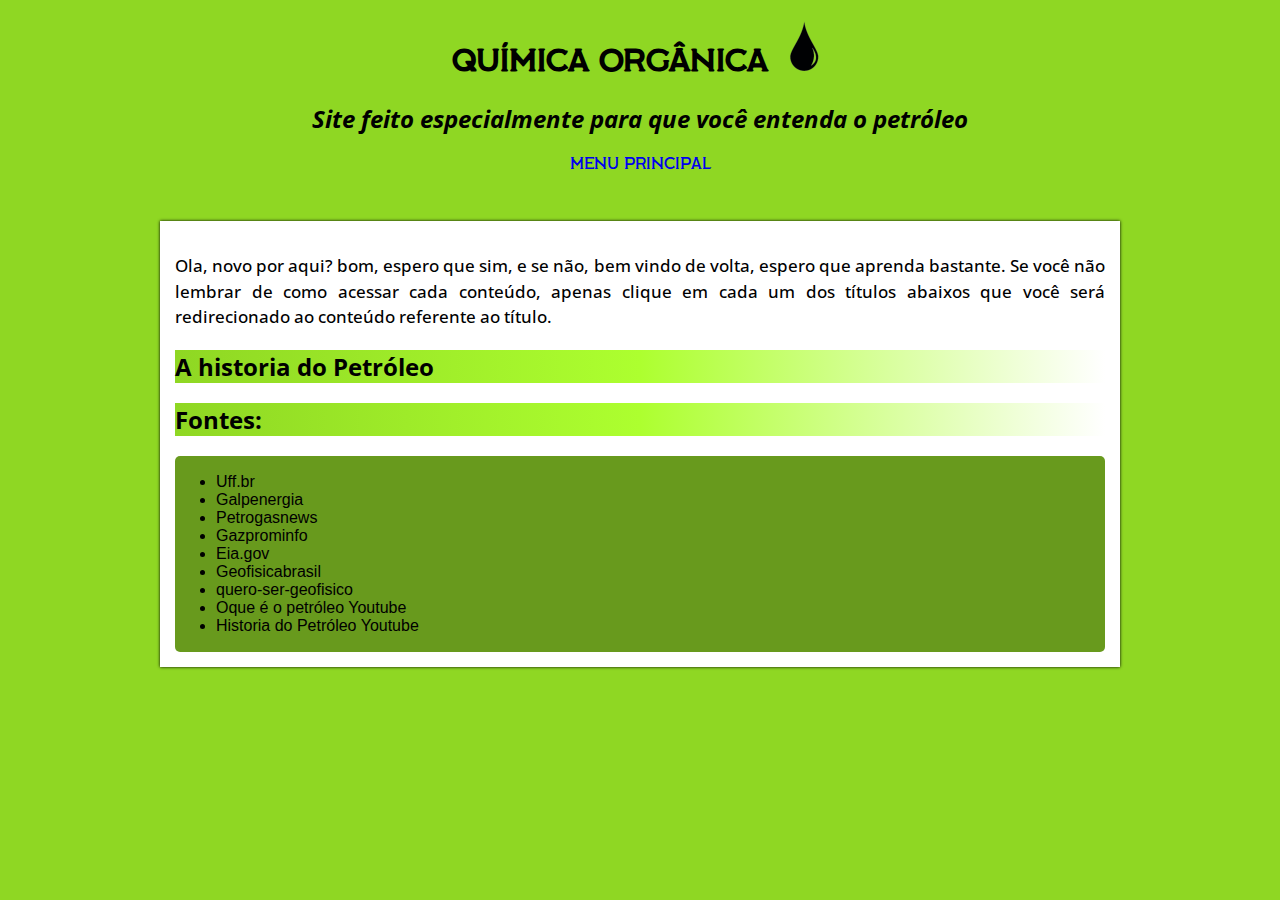
==== index.html @ 8c5a0c34 "m" ====
<!DOCTYPE html>
<html lang="en">
<head>
    <meta charset="UTF-8">
    <meta http-equiv="X-UA-Compatible" content="IE=edge">
    <meta name="viewport" content="width=device-width, initial-scale=1.0">
    <link rel="shortcut icon" href="imagens/icon.png" type="image/x-icon">
    <link rel="stylesheet" href="style.css">
    <link rel="preconnect" href="https://fonts.googleapis.com">
    <link rel="preconnect" href="https://fonts.gstatic.com" crossorigin>
    <link href="https://fonts.googleapis.com/css2?family=EB+Garamond&display=swap" rel="stylesheet">
    <title>Petróleo</title>
</head>
<body>
        <header>
            <h1>Química Orgânica <img src="imagens/gota.png" alt="gota"></h1>
            <h2>Site feito especialmente para que você entenda o petróleo</h2>
            <nav id="headernav">
                <a href="index.html" target="_self">Menu principal</a>
            </nav>
        </header>

        <main> 
        <article>
            <p>Ola, novo por aqui? bom, espero que sim, e se não, bem vindo de volta, espero que aprenda bastante. Se você não lembrar de como acessar cada conteúdo, apenas clique em cada um dos títulos abaixos que você será redirecionado ao conteúdo referente ao título.</p>

            
                <a href="historia.html" target="_self" class="tlink"><h2>A historia do Petróleo</h2></a>

        <h2> Fontes:</h2>
        <nav id="fontes">
        <ul>
           <li> <a href="http://www.uff.br/geofisica/index.php/geofisica-de-petroleo" target="_blank">Uff.br</a>
          
          <li> <a href="http://www.galpenergia.com" target="_blank">Galpenergia</a>
          
          <li> <a href="https://petrogasnews.wordpress.com/2011/03/14/geologia-do-petroleo/" target="_blank">Petrogasnews</a>
           
          <li> <a href="http://www.gazprominfo.com/articles/prospecting/" >Gazprominfo</a>
           
          <li> <a target="_blank" href="https://www.eia.gov/energyexplained/index.cfm?page=oil_environment">Eia.gov</a>
          
          <li> <a target="_blank" href="http://geofisicabrasil.com/http://geofisicabrasil.com/">Geofisicabrasil</a>
            
          <li> <a href="quero-ser-geofisico/oquee/93-primpassos/60-metodos-utilizados.html" target="_blank">quero-ser-geofisico</a>
          
          <li> <a target="_blank" href="https://www.youtube.com/watch?v=oOKPUBk1SUQ&t">Oque é o petróleo Youtube</a>
          
          <li> <a target="_blank" href="https://www.youtube.com/watch?v=q5167yil3oc">Historia do Petróleo Youtube</a>
        </ul>
        </nav>
    </article>
    </main>

</body>
</html>
---- style.css ----
@font-face {
    font-family: 'head';
    src: url('fontes/header/LaborUnion-Regular.otf') format('opentype');
  }

@font-face {
    font-family: opensansvariavel;
    src: url('fontes/open-sans/OpenSans-Italic-VariableFont_wdth\,wght.ttf') format('truetype');
}

@font-face {
    font-family: opensansh2h3;
    src: url('fontes/open-sans/static/OpenSans/OpenSans-Bold.ttf') format('truetype');
}

@font-face {
    font-family: 'paragrafos';
    src: url('fontes/open-sans/static/OpenSans/OpenSans-Medium.ttf') format('truetype');
}

body{
    margin: 0px;
    background-color: #8fd723;
}

header{
    font-family: 'head';
    text-align: center;
    background-color:#8fd723 ;
    height: 200px;
}

header > h2{
    text-align: center;
    font-family: opensansvariavel;
    font-weight: bolder;
    background-image: none;
}

p{
    text-align: justify;
    font-family: 'paragrafos';
    line-height: 1.5em;
    font-size: 17px;
}

h2, h3{
    text-align: left;
    font-family: opensansh2h3;
    background-image: linear-gradient(to right, #8fd723, #adff2f, rgb(255, 255, 255));
}

main{
    max-width: 950px;
    min-width: 320px;
    margin: auto;
    background-color: white;
    padding: 5px;
    box-shadow: 0px 0px 3px black;
}

article{
    margin: auto;
    padding: 10px;
}

nav#fontes{
    background-color: rgb(104, 154, 29);
    font-family: Verdana, Geneva, Tahoma, sans-serif;
    border-radius: 5px;
    padding: 1px;
}

nav#fontes > ul > li> a, a.tlink{
    color: rgb(0, 0, 0);
}

nav#fontes > ul > li > a, nav#headernav > a, a.tlink{
    text-decoration: none;
}

nav#fontes > ul > li> a:hover, nav#headernav > a:hover, a.tlink:hover{
    text-decoration: underline;
}


nav#headernav{
    border-radius: 5px;
}
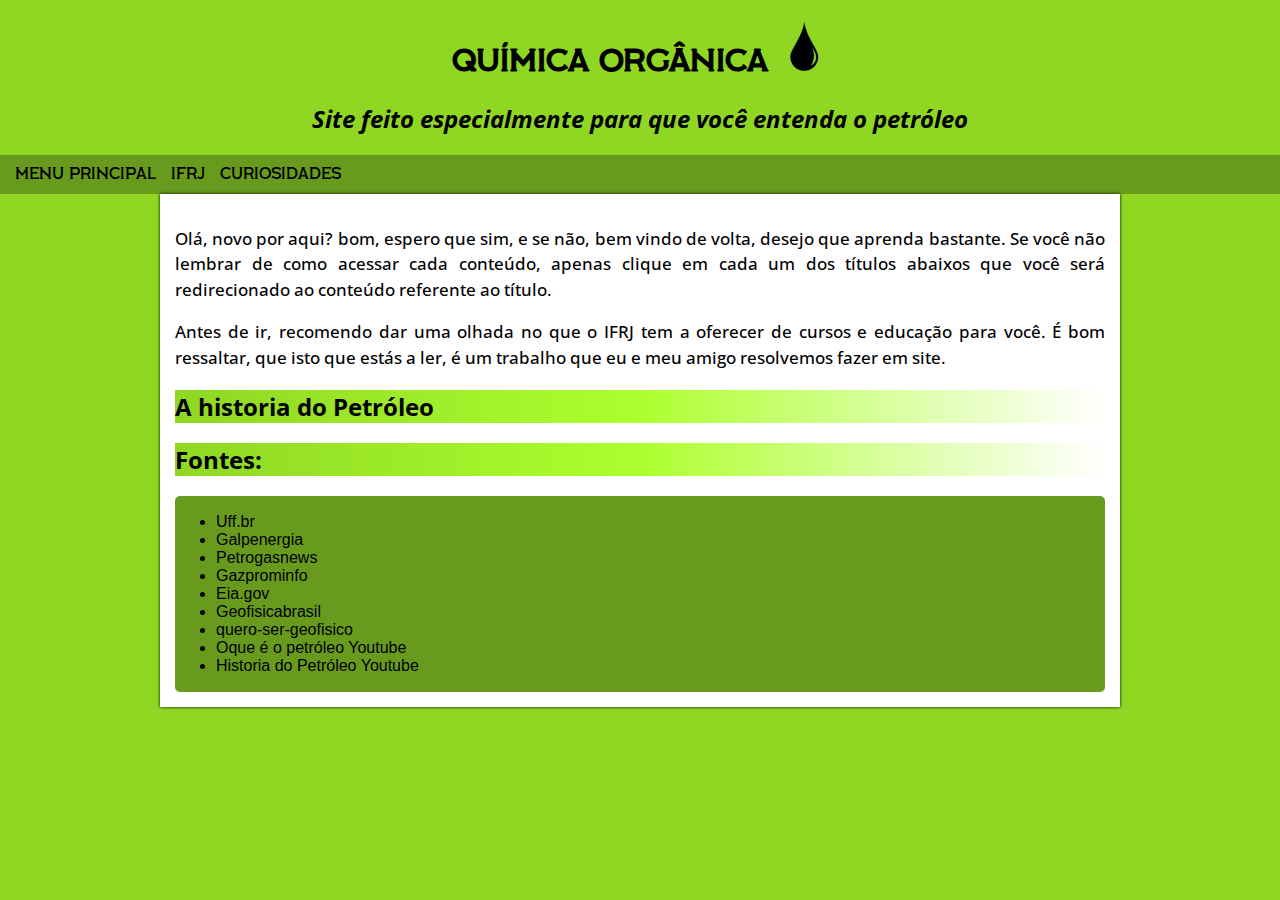
==== commit 68061f76: "att" ====
--- a/index.html
+++ b/index.html
@@ -17,12 +17,16 @@
             <h2>Site feito especialmente para que você entenda o petróleo</h2>
             <nav id="headernav">
                 <a href="index.html" target="_self">Menu principal</a>
+                <a href="#">IFRJ</a>
+                <a href="#">Curiosidades</a>
             </nav>
         </header>
 
         <main> 
         <article>
-            <p>Ola, novo por aqui? bom, espero que sim, e se não, bem vindo de volta, espero que aprenda bastante. Se você não lembrar de como acessar cada conteúdo, apenas clique em cada um dos títulos abaixos que você será redirecionado ao conteúdo referente ao título.</p>
+            <p>Olá, novo por aqui? bom, espero que sim, e se não, bem vindo de volta, desejo que aprenda bastante. Se você não lembrar de como acessar cada conteúdo, apenas clique em cada um dos títulos abaixos que você será redirecionado ao conteúdo referente ao título.</p>
+
+            <p>Antes de ir, recomendo dar uma olhada no que o IFRJ tem a oferecer de cursos e educação para você. É bom ressaltar, que isto que estás a ler, é um trabalho que eu e meu amigo resolvemos fazer em site.</p>
 
             
                 <a href="historia.html" target="_self" class="tlink"><h2>A historia do Petróleo</h2></a>
--- a/style.css
+++ b/style.css
@@ -27,7 +27,7 @@
     font-family: 'head';
     text-align: center;
     background-color:#8fd723 ;
-    height: 200px;
+
 }
 
 header > h2{
@@ -71,7 +71,7 @@
     padding: 1px;
 }
 
-nav#fontes > ul > li> a, a.tlink{
+nav#fontes > ul > li> a, a.tlink, nav#headernav > a{
     color: rgb(0, 0, 0);
 }
 
@@ -79,14 +79,23 @@
     text-decoration: none;
 }
 
-nav#fontes > ul > li> a:hover, nav#headernav > a:hover, a.tlink:hover{
+nav#fontes > ul > li> a:hover, a.tlink:hover{
     text-decoration: underline;
 }
 
-
 nav#headernav{
-    border-radius: 5px;
+    text-align: justify;
+    padding: 10px;
+    background-color: rgb(104, 154, 29);
 }
 
+nav#headernav > a{
+    border-radius: 5px;
+    padding: 5px;   
+}
 
+nav#headernav>a:hover{
+    background-color: rgb(153, 255, 0);
+    transition-duration: 0.7s;
+}
 
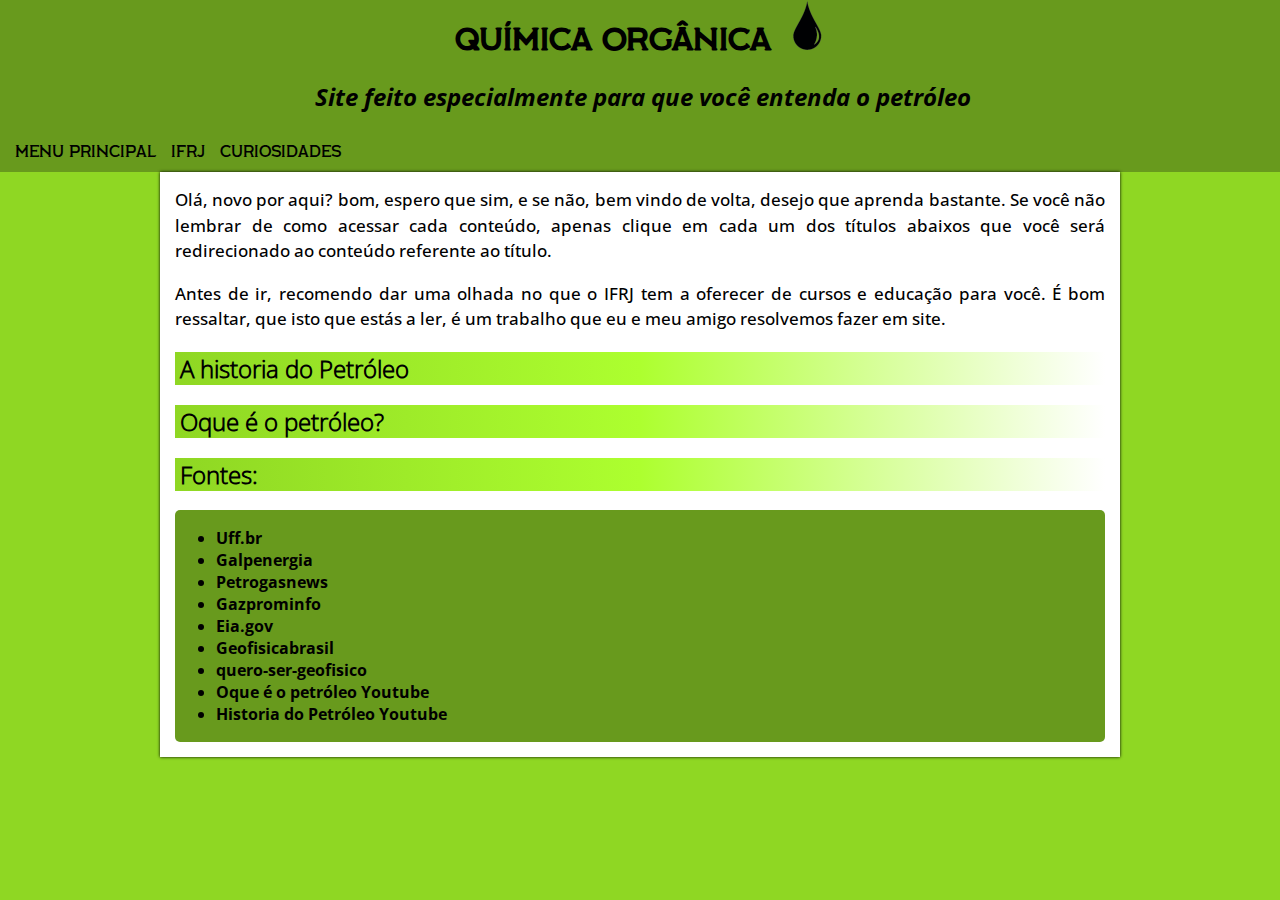
==== commit df46d2a7: "up" ====
--- a/index.html
+++ b/index.html
@@ -31,7 +31,9 @@
             
                 <a href="historia.html" target="_self" class="tlink"><h2>A historia do Petróleo</h2></a>
 
-        <h2> Fontes:</h2>
+                <a href="what_is_petroleum.html" target="_self" class="tlink"><h2>Oque é o petróleo?</h2></a>
+
+        <h2 id="h2font"> Fontes:</h2>
         <nav id="fontes">
         <ul>
            <li> <a href="http://www.uff.br/geofisica/index.php/geofisica-de-petroleo" target="_blank">Uff.br</a>
--- a/style.css
+++ b/style.css
@@ -18,6 +18,15 @@
     src: url('fontes/open-sans/static/OpenSans/OpenSans-Medium.ttf') format('truetype');
 }
 
+@font-face {
+    font-family: 'fontes';
+    src: url('fontes/open-sans/static/OpenSans/OpenSans-Light.ttf') format('truetype');
+}
+
+@font-face {
+    font-family: 'fontes2';
+    src: url('fontes/open-sans/static/OpenSans/OpenSans-Bold.ttf');
+}
 body{
     margin: 0px;
     background-color: #8fd723;
@@ -27,7 +36,12 @@
     font-family: 'head';
     text-align: center;
     background-color:#8fd723 ;
+    background-color: rgb(104, 154, 29);
 
+}
+
+header > h1{
+    margin-top: 0px;
 }
 
 header > h2{
@@ -37,16 +51,18 @@
     background-image: none;
 }
 
+
 p{
     text-align: justify;
     font-family: 'paragrafos';
     line-height: 1.5em;
     font-size: 17px;
+    margin-top: 0px;
 }
 
 h2, h3{
     text-align: left;
-    font-family: opensansh2h3;
+    font-family: fontes;
     background-image: linear-gradient(to right, #8fd723, #adff2f, rgb(255, 255, 255));
 }
 
@@ -96,6 +112,16 @@
 
 nav#headernav>a:hover{
     background-color: rgb(153, 255, 0);
-    transition-duration: 0.7s;
+    transition-duration: 1.2s;
 }
 
+h1, h2, h3{
+    padding-left: 5px;
+}
+h2#h2font{
+    font-family: 'fontes';
+}
+
+nav#fontes{
+    font-family: fontes2;
+}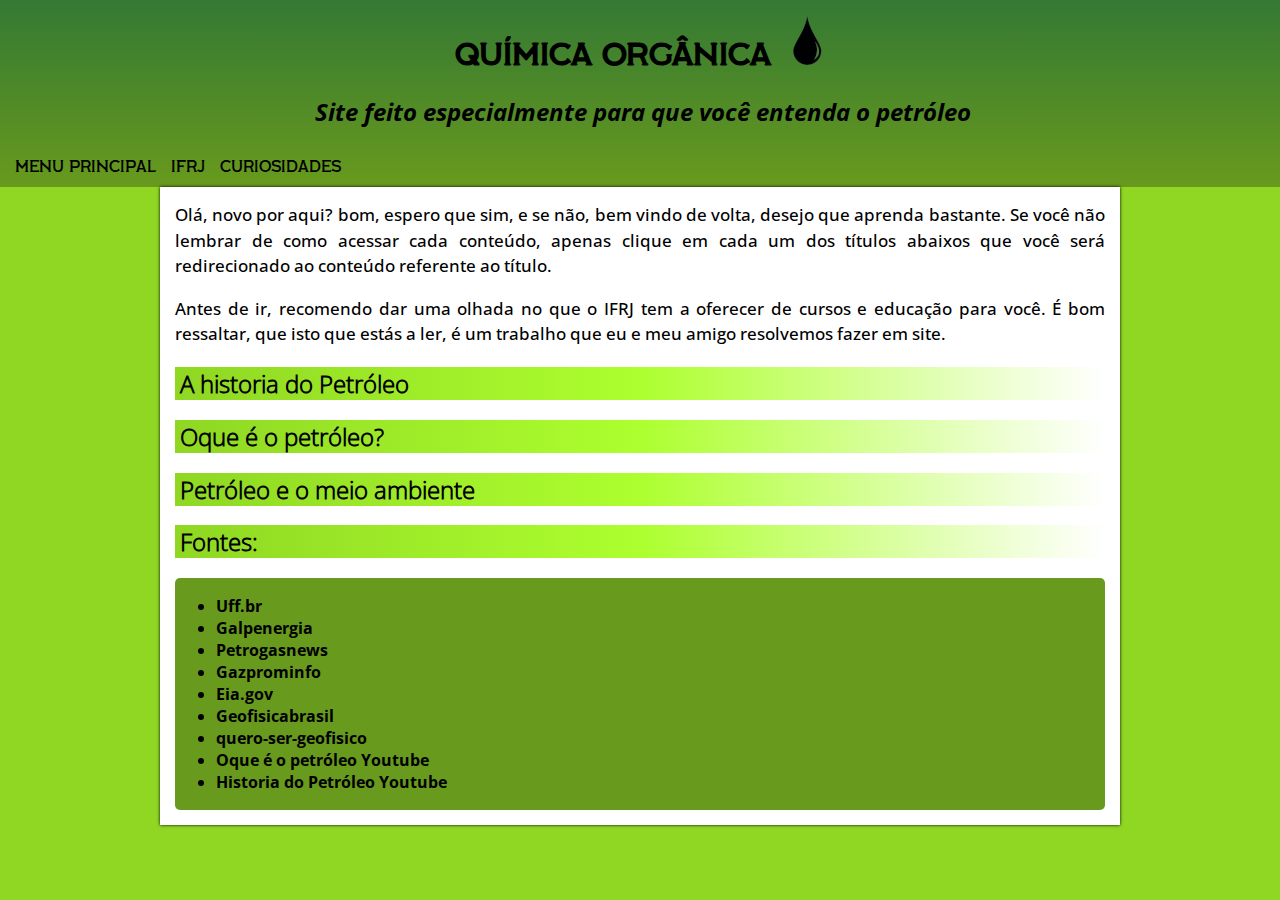
==== commit 31f8a476: "mudanças" ====
--- a/index.html
+++ b/index.html
@@ -29,9 +29,11 @@
             <p>Antes de ir, recomendo dar uma olhada no que o IFRJ tem a oferecer de cursos e educação para você. É bom ressaltar, que isto que estás a ler, é um trabalho que eu e meu amigo resolvemos fazer em site.</p>
 
             
-                <a href="historia.html" target="_self" class="tlink"><h2>A historia do Petróleo</h2></a>
+                <a href="history.html" target="_self" class="tlink"><h2>A historia do Petróleo</h2></a>
 
                 <a href="what_is_petroleum.html" target="_self" class="tlink"><h2>Oque é o petróleo?</h2></a>
+
+                <a href="environment.html" target="_self" class="tlink"><h2>Petróleo e o meio ambiente</h2></a>
 
         <h2 id="h2font"> Fontes:</h2>
         <nav id="fontes">
--- a/style.css
+++ b/style.css
@@ -35,13 +35,12 @@
 header{
     font-family: 'head';
     text-align: center;
-    background-color:#8fd723 ;
-    background-color: rgb(104, 154, 29);
-
+    background-image: linear-gradient(to bottom, #347934, #689A1D );
 }
 
 header > h1{
     margin-top: 0px;
+    padding-top: 15px;
 }
 
 header > h2{
@@ -81,7 +80,6 @@
 }
 
 nav#fontes{
-    background-color: rgb(104, 154, 29);
     font-family: Verdana, Geneva, Tahoma, sans-serif;
     border-radius: 5px;
     padding: 1px;
@@ -102,7 +100,6 @@
 nav#headernav{
     text-align: justify;
     padding: 10px;
-    background-color: rgb(104, 154, 29);
 }
 
 nav#headernav > a{
@@ -124,4 +121,5 @@
 
 nav#fontes{
     font-family: fontes2;
+    background-color: #689A1D;
 }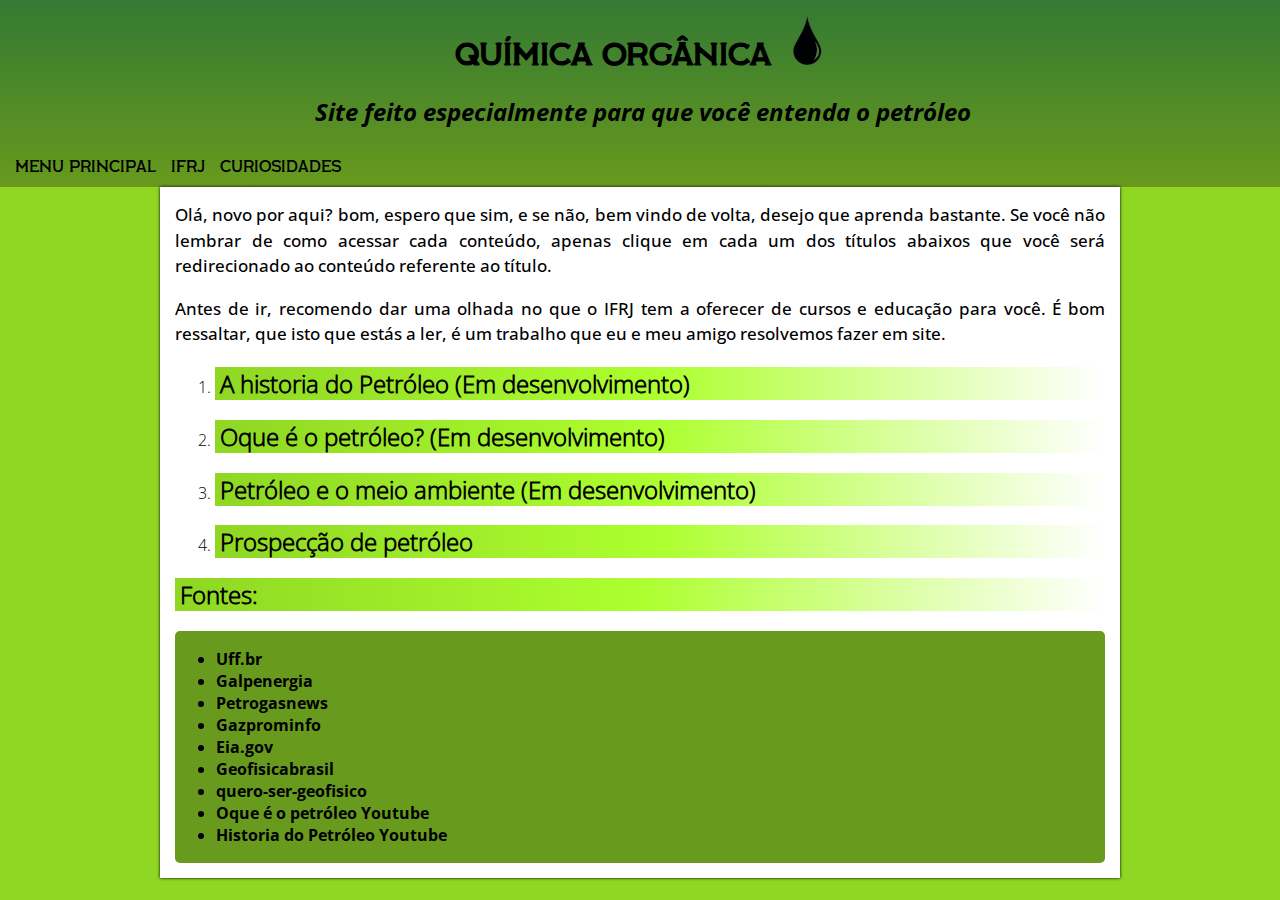
==== commit 74fa6ab5: "new_page" ====
--- a/index.html
+++ b/index.html
@@ -28,13 +28,17 @@
 
             <p>Antes de ir, recomendo dar uma olhada no que o IFRJ tem a oferecer de cursos e educação para você. É bom ressaltar, que isto que estás a ler, é um trabalho que eu e meu amigo resolvemos fazer em site.</p>
 
-            
-                <a href="history.html" target="_self" class="tlink"><h2>A historia do Petróleo</h2></a>
+            <nav id="travelling">
+                <ol>
+                <li><a href="history.html" target="_self" class="tlink"><h2>A historia do Petróleo (Em desenvolvimento)</h2></a>
 
-                <a href="what_is_petroleum.html" target="_self" class="tlink"><h2>Oque é o petróleo?</h2></a>
+                <li><a href="what_is_petroleum.html" target="_self" class="tlink"><h2>Oque é o petróleo? (Em desenvolvimento)</h2></a>
 
-                <a href="environment.html" target="_self" class="tlink"><h2>Petróleo e o meio ambiente</h2></a>
+                <li><a href="environment.html" target="_self" class="tlink"><h2>Petróleo e o meio ambiente (Em desenvolvimento)</h2></a>
 
+                <li><a href="oil_prospecting.html" target="_self" class="tlink"><h2>Prospecção de petróleo</h2></a>
+                </ol>
+            </nav>
         <h2 id="h2font"> Fontes:</h2>
         <nav id="fontes">
         <ul>
--- a/style.css
+++ b/style.css
@@ -122,4 +122,7 @@
 nav#fontes{
     font-family: fontes2;
     background-color: #689A1D;
+}
+nav#travelling > ol > li{
+    font-family: fontes;
 }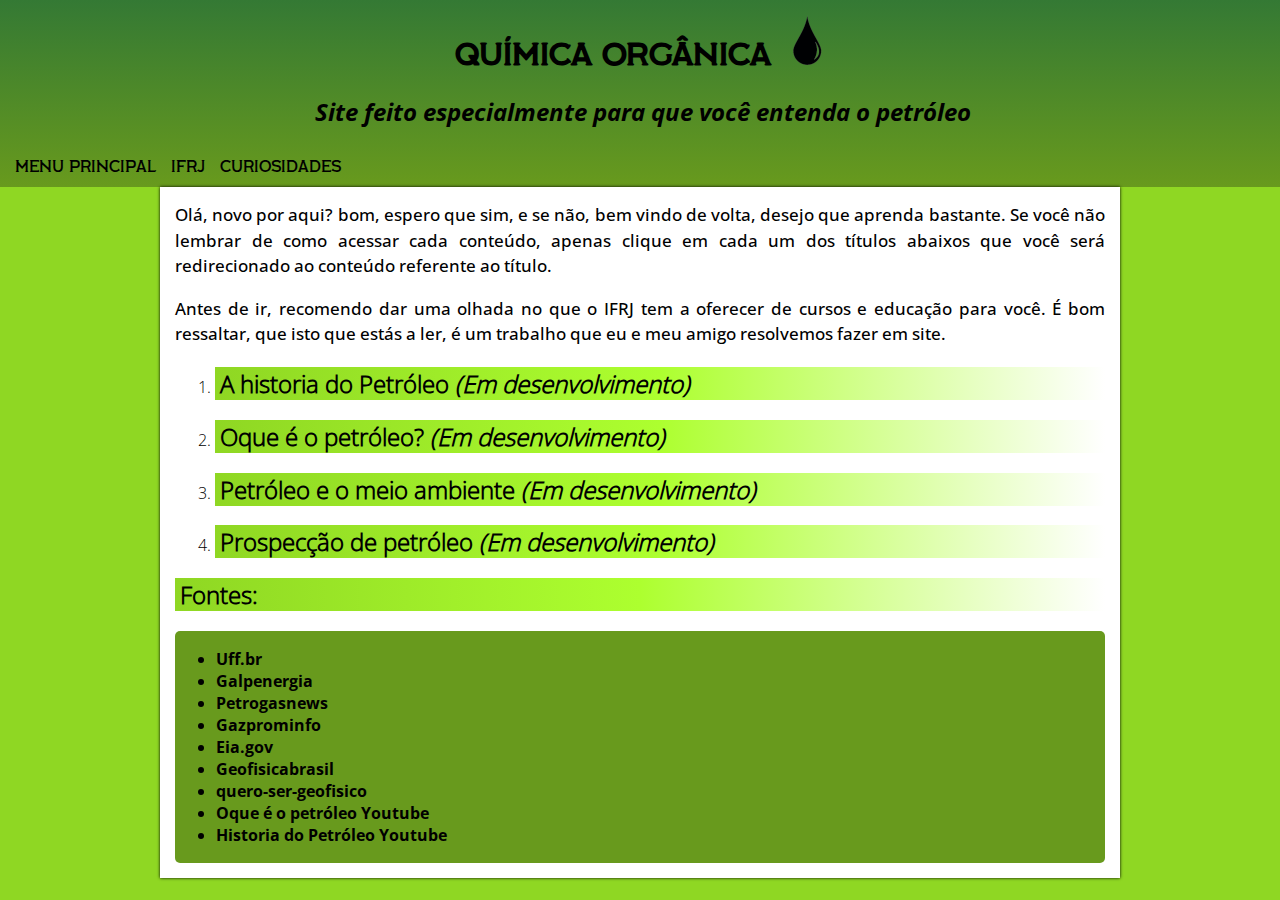
==== commit 14dd0e0d: "Update index.html" ====
--- a/index.html
+++ b/index.html
@@ -30,13 +30,13 @@
 
             <nav id="travelling">
                 <ol>
-                <li><a href="history.html" target="_self" class="tlink"><h2>A historia do Petróleo (Em desenvolvimento)</h2></a>
+                <li><a href="history.html" target="_self" class="tlink"><h2>A historia do Petróleo <i>(Em desenvolvimento)</i></h2></a>
 
-                <li><a href="what_is_petroleum.html" target="_self" class="tlink"><h2>Oque é o petróleo? (Em desenvolvimento)</h2></a>
+                <li><a href="what_is_petroleum.html" target="_self" class="tlink"><h2>Oque é o petróleo? <i>(Em desenvolvimento)</i></h2></a>
 
-                <li><a href="environment.html" target="_self" class="tlink"><h2>Petróleo e o meio ambiente (Em desenvolvimento)</h2></a>
+                <li><a href="environment.html" target="_self" class="tlink"><h2>Petróleo e o meio ambiente <i>(Em desenvolvimento)</i></h2></a>
 
-                <li><a href="oil_prospecting.html" target="_self" class="tlink"><h2>Prospecção de petróleo</h2></a>
+                <li><a href="oil_prospecting.html" target="_self" class="tlink"><h2>Prospecção de petróleo <i>(Em desenvolvimento)</i></h2></a>
                 </ol>
             </nav>
         <h2 id="h2font"> Fontes:</h2>
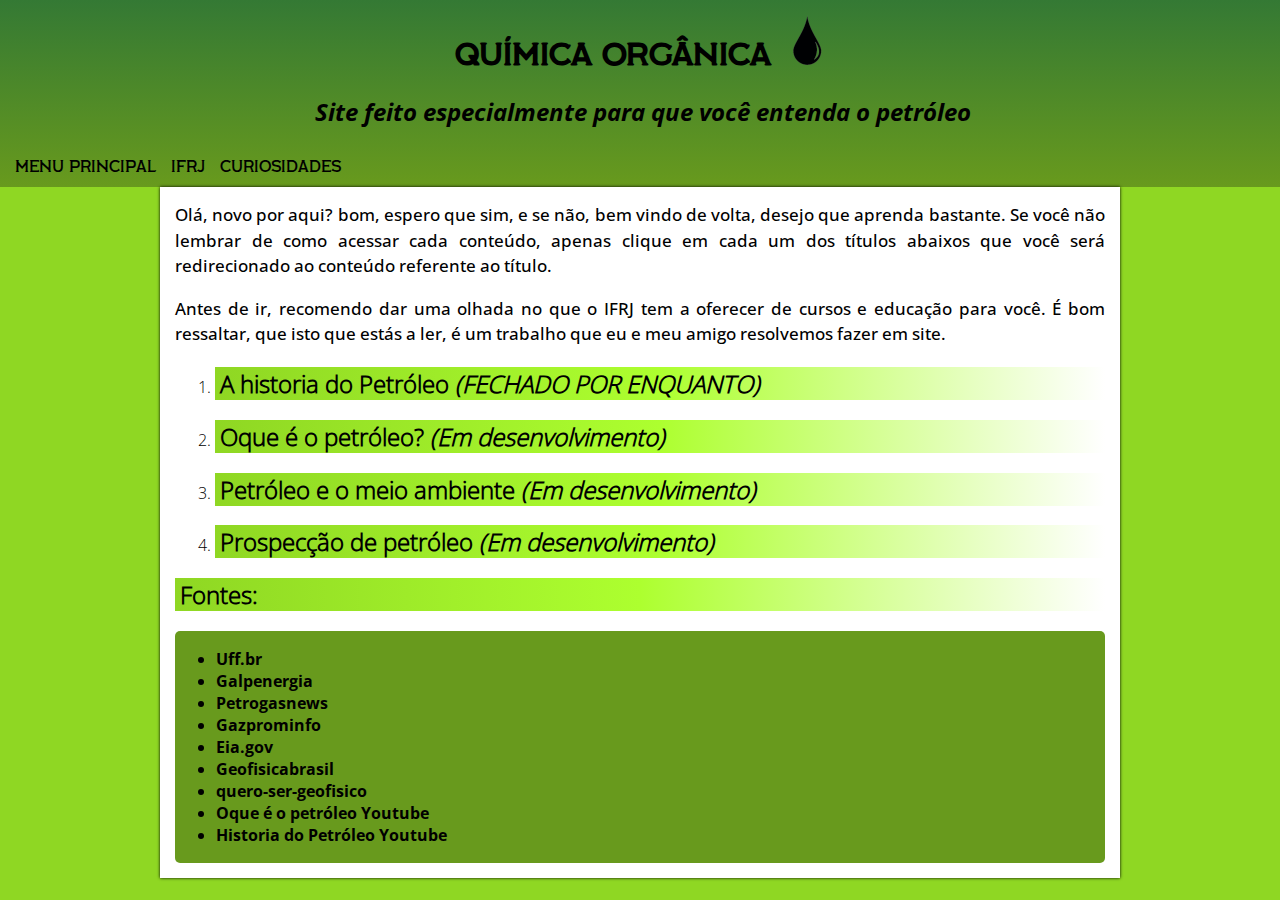
==== commit e4941949: "ED" ====
--- a/index.html
+++ b/index.html
@@ -30,7 +30,7 @@
 
             <nav id="travelling">
                 <ol>
-                <li><a href="history.html" target="_self" class="tlink"><h2>A historia do Petróleo <i>(Em desenvolvimento)</i></h2></a>
+                <li><a href="#" target="_self" class="tlink"><h2>A historia do Petróleo <i>(FECHADO POR ENQUANTO)</i></h2></a>
 
                 <li><a href="what_is_petroleum.html" target="_self" class="tlink"><h2>Oque é o petróleo? <i>(Em desenvolvimento)</i></h2></a>
 
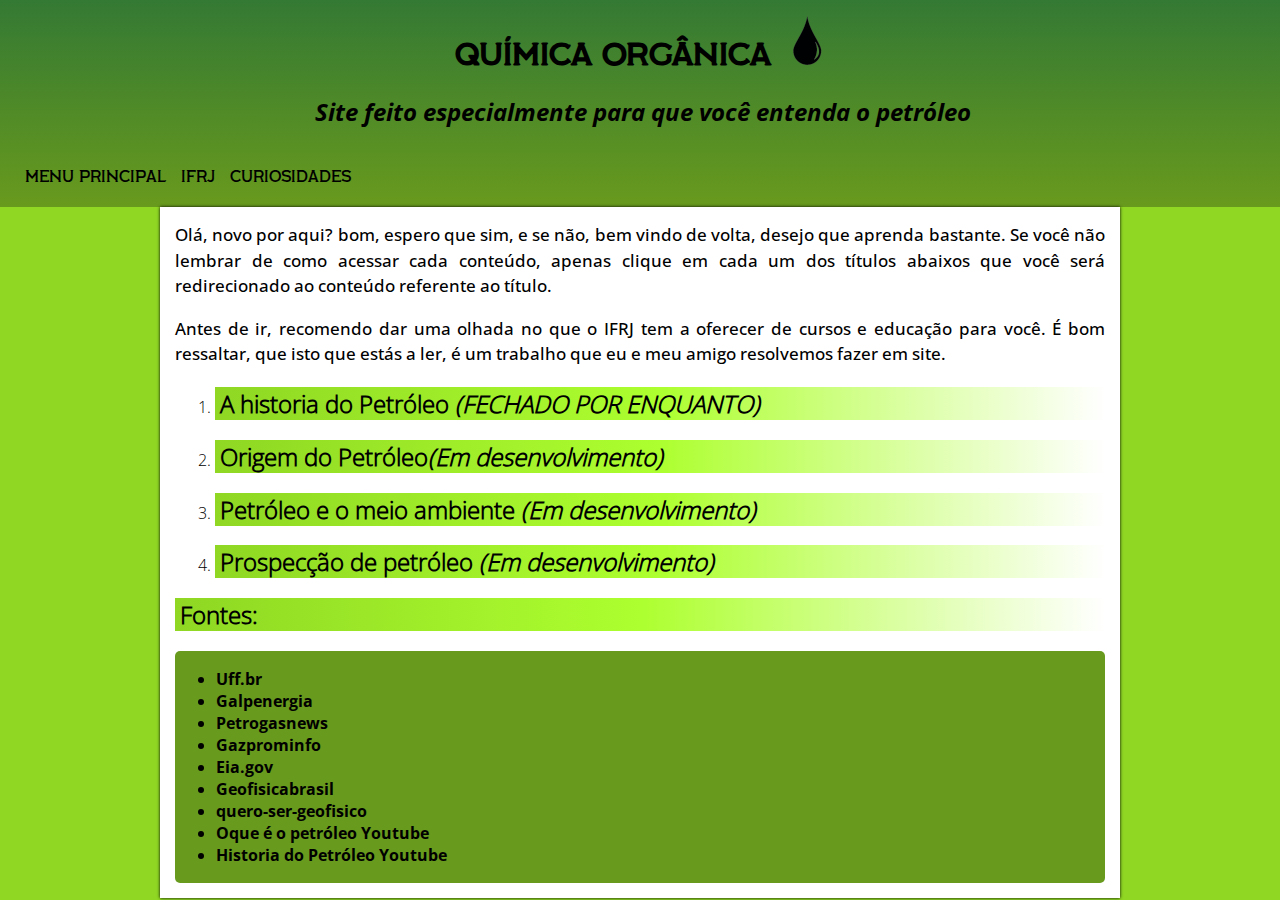
==== commit a4ab8e73: "2" ====
--- a/index.html
+++ b/index.html
@@ -16,10 +16,11 @@
             <h1>Química Orgânica <img src="imagens/gota.png" alt="gota"></h1>
             <h2>Site feito especialmente para que você entenda o petróleo</h2>
             <nav id="headernav">
-                <a href="index.html" target="_self">Menu principal</a>
-                <a href="#">IFRJ</a>
-                <a href="#">Curiosidades</a>
-            </nav>
+                <nav id="headernav">
+                    <a href="index.html" target="_self">Menu principal</a>
+                    <a href="https://portal.ifrj.edu.br/index.php" target="_blank">IFRJ</a>
+                    <a href="curiosidades.html">Curiosidades</a>
+                </nav>
         </header>
 
         <main> 
@@ -32,7 +33,7 @@
                 <ol>
                 <li><a href="#" target="_self" class="tlink"><h2>A historia do Petróleo <i>(FECHADO POR ENQUANTO)</i></h2></a>
 
-                <li><a href="what_is_petroleum.html" target="_self" class="tlink"><h2>Oque é o petróleo? <i>(Em desenvolvimento)</i></h2></a>
+                <li><a href="what_is_petroleum.html" target="_self" class="tlink"><h2>Origem do Petróleo<i>(Em desenvolvimento)</i></h2></a>
 
                 <li><a href="environment.html" target="_self" class="tlink"><h2>Petróleo e o meio ambiente <i>(Em desenvolvimento)</i></h2></a>
 
